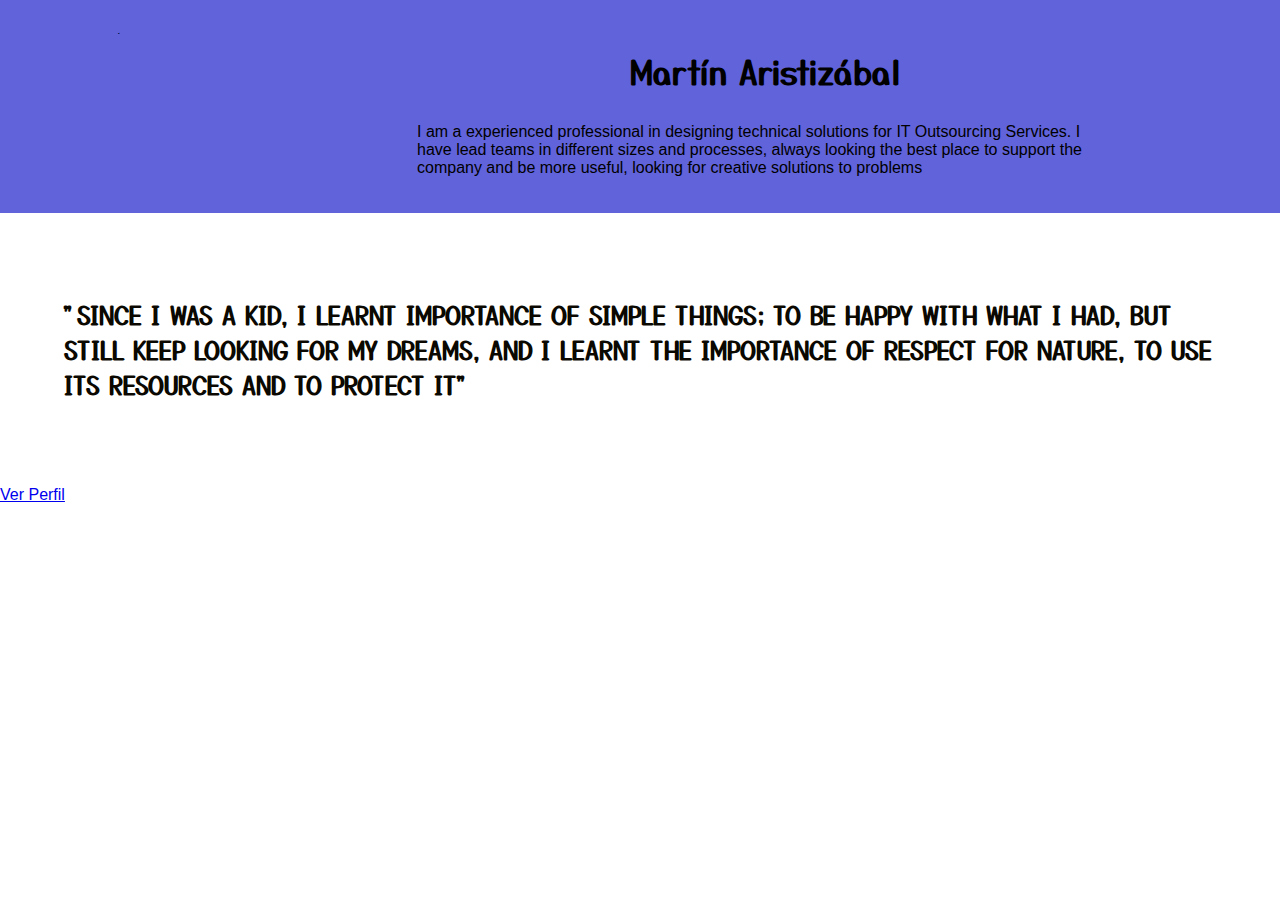
==== index.html @ 72a94daf "Add files via upload" ====
<!DOCTYPE html>
<html lang="en">

<head>
    <meta charset="UTF-8">
    <meta name="viewport" content="width=device-width, initial-scale=1.0">
    <title>Perfil Martín</title>
    <link rel="stylesheet" href="./css/style.css">
</head>

<body>

    <header class="cv-header">
        <img class="cv-img-profile" src="./images/fotomartin.jpg" alt="Martin">
        <div class="cv-div-profile">
            <h1 class="cv-text-center">Martín Aristizábal</h1>
            <p>I am a experienced professional in designing technical solutions for IT Outsourcing Services. I have lead teams in different sizes and processes, always looking the best place to support the company and be more useful, looking for creative solutions to problems
            </p>
        </div>
    </header>
    <div class="Perfil-ppal"> 
        <h2>"SINCE I WAS A KID, I LEARNT IMPORTANCE OF SIMPLE THINGS; TO BE HAPPY WITH WHAT I HAD, BUT STILL KEEP LOOKING FOR MY DREAMS, AND I LEARNT THE IMPORTANCE OF RESPECT FOR NATURE, TO USE ITS RESOURCES AND TO PROTECT IT"</h2> 
    </div>
    <div>
        <a href="perfil.html">Ver Perfil</a>
    </div>
    

</body>
---- css/style.css ----
@import url("https://fonts.googleapis.com/css2?family=Yusei+Magic&display=swap");

body {
  font-family: "Trebuchet MS", "Lucida Sans Unicode", "Lucida Grande",
    "Lucida Sans", Arial, sans-serif;
  margin: 0;
  padding: 0;
}

h1,
h2,
h3 {
  font-family: "Yusei Magic", sans-serif;
}

h2,
h3 {
  color: #0a0801;
}

div {
/*  border: 1px solid green; */
}

.cv-img-profile {
  border-radius: 50%;
  width: 250px;
}

.cv-header {
  background-color: #6163db;
  display: flex;
  padding: 20px 60px;
}

.cv-text-center {
  text-align: center;
  padding: 1%;
}

.cv-div-profile {
  margin: auto;
  width: 60%;
}

.cv-div-container {
  display: flex;
}

.cv-aside {
  padding: 20px 30px;
  background-color: #334597;
}

.cv-aside > h2 {
  color: #ffffff;
}

.cv.main {
}

.Perfil-ppal {
  padding: 5%;
}
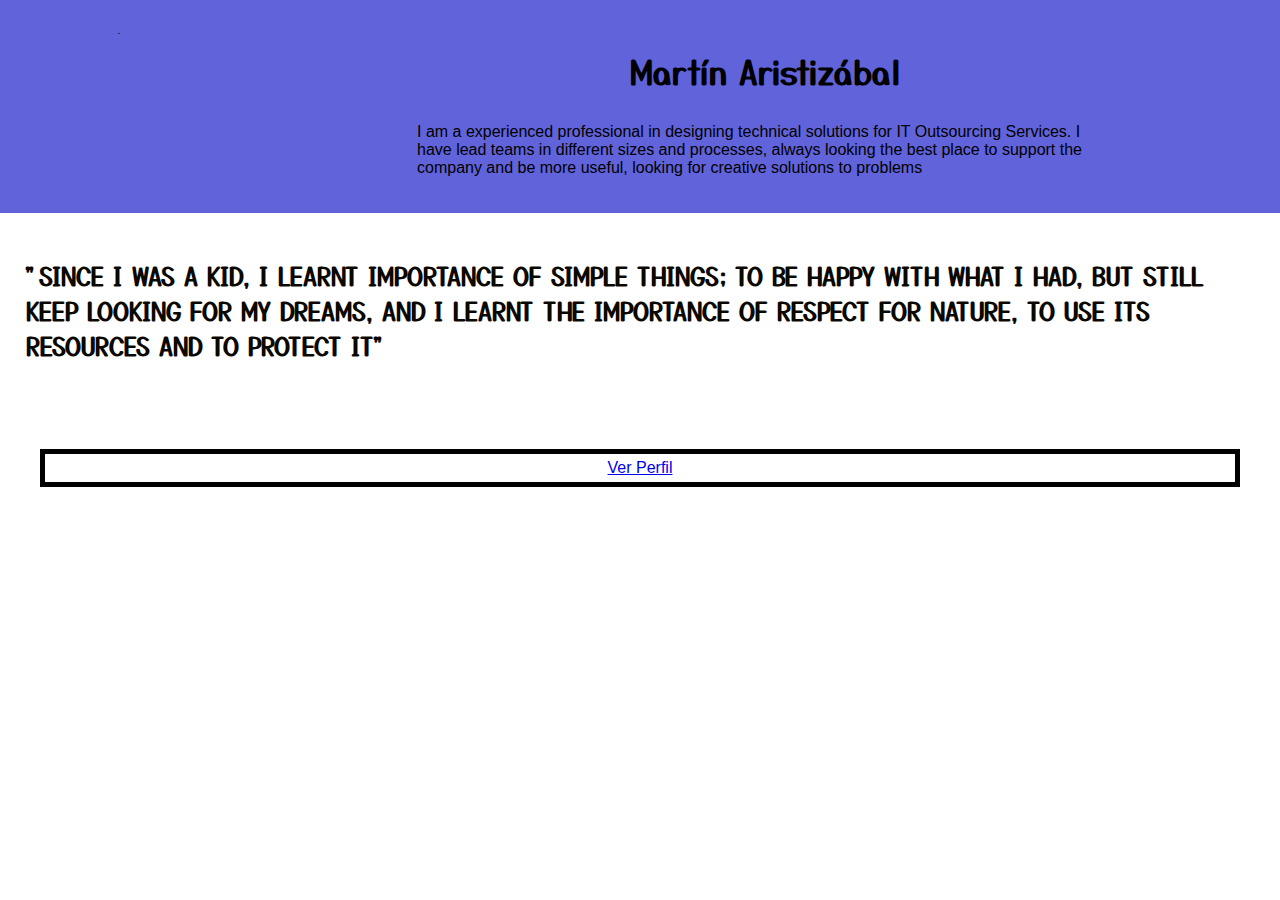
==== commit 30f0730b: "Add files via upload" ====
--- a/index.html
+++ b/index.html
@@ -21,7 +21,7 @@
     <div class="Perfil-ppal"> 
         <h2>"SINCE I WAS A KID, I LEARNT IMPORTANCE OF SIMPLE THINGS; TO BE HAPPY WITH WHAT I HAD, BUT STILL KEEP LOOKING FOR MY DREAMS, AND I LEARNT THE IMPORTANCE OF RESPECT FOR NATURE, TO USE ITS RESOURCES AND TO PROTECT IT"</h2> 
     </div>
-    <div>
+    <div class="cv-footer">
         <a href="perfil.html">Ver Perfil</a>
     </div>
     
--- a/css/style.css
+++ b/css/style.css
@@ -56,9 +56,23 @@
   color: #ffffff;
 }
 
-.cv.main {
+.Perfil-ppal {
+  padding: 2%;
 }
+.cv-text-paragraph {
+  /*text-align: center; */
+  padding: 1%;
+}
+.cv-h3-experience {
+  /*text-align: center; */
+  padding: 0% 0% 0% 5%;
+}
+.cv-footer {
+  text-align: center;
+  border-style: solid;
+  border-color: black;
+  border-width: 5px;
+  padding: 5px;
+  margin: 40px;
 
-.Perfil-ppal {
-  padding: 5%;
 }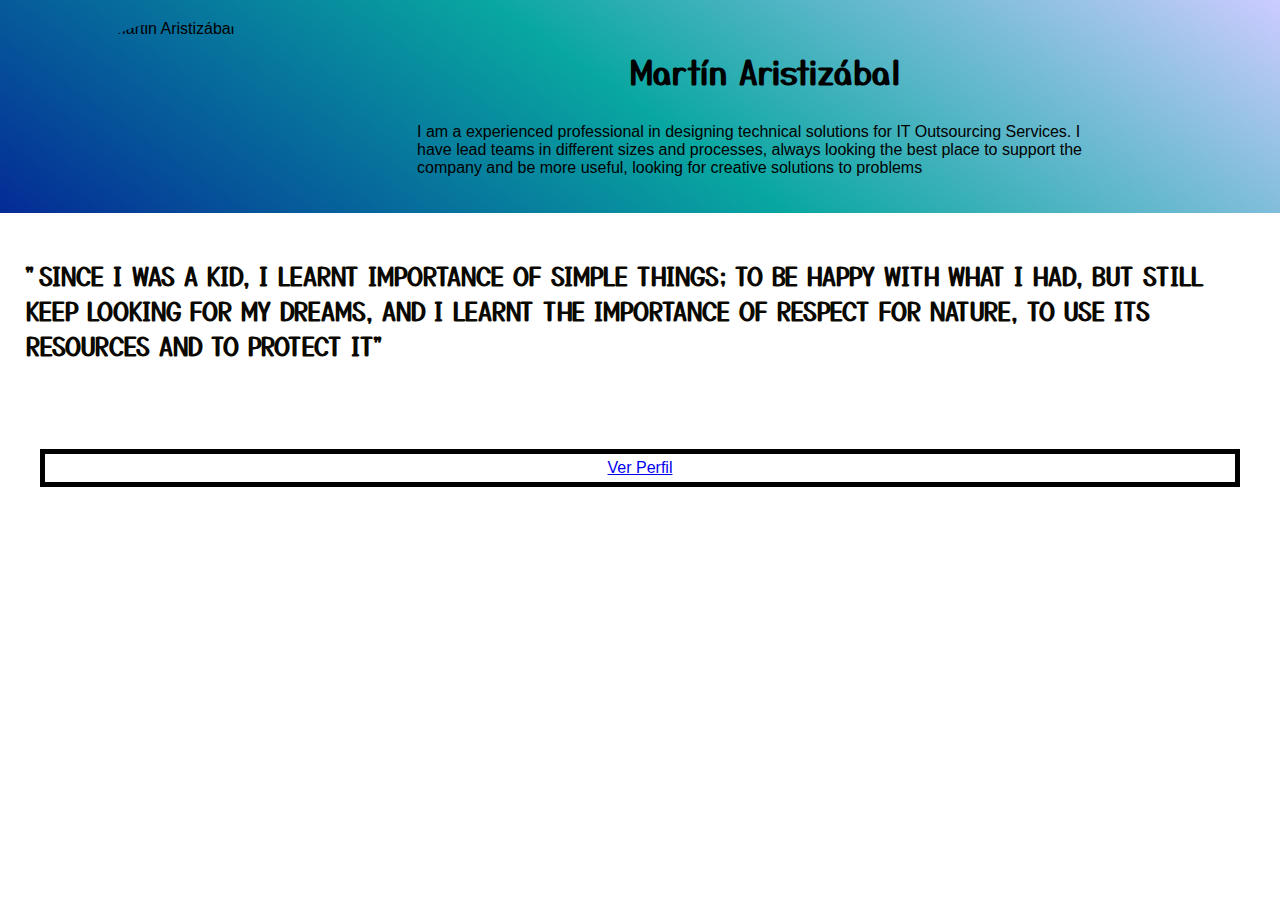
==== commit 006ae06b: "Sincronización Enero 19, 2021" ====
--- a/index.html
+++ b/index.html
@@ -11,7 +11,7 @@
 <body>
 
     <header class="cv-header">
-        <img class="cv-img-profile" src="./images/fotomartin.jpg" alt="Martin">
+        <img class="cv-img-profile" src="./images/fotomartin.jpg" alt="Foto Martin Aristizábal">
         <div class="cv-div-profile">
             <h1 class="cv-text-center">Martín Aristizábal</h1>
             <p>I am a experienced professional in designing technical solutions for IT Outsourcing Services. I have lead teams in different sizes and processes, always looking the best place to support the company and be more useful, looking for creative solutions to problems
--- a/css/style.css
+++ b/css/style.css
@@ -28,7 +28,8 @@
 }
 
 .cv-header {
-  background-color: #6163db;
+  background-color: #09A7A1;
+  background: linear-gradient(35deg, #042b96,#09A7A1, rgb(204, 204, 255));
   display: flex;
   padding: 20px 60px;
 }
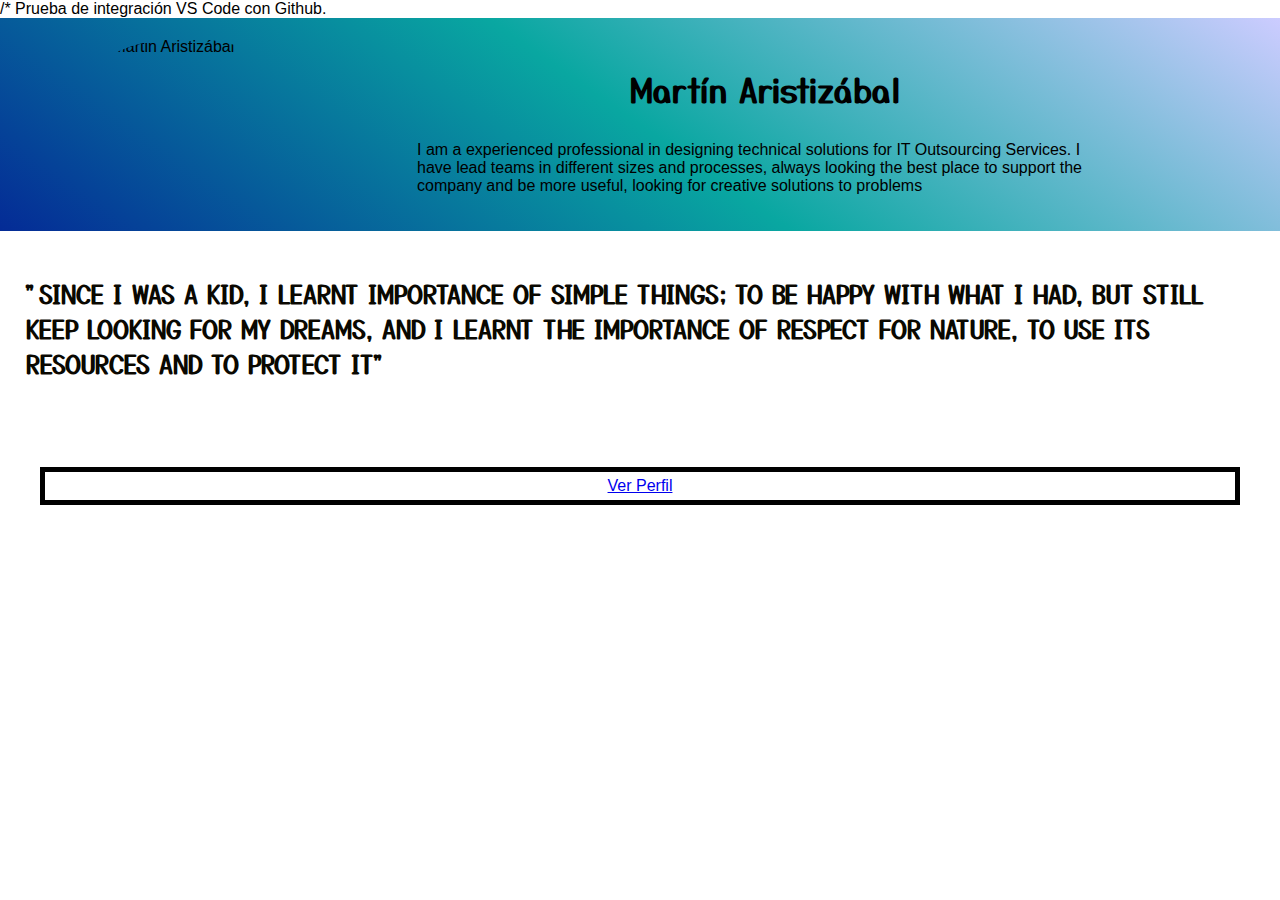
==== commit b13672de: "commit" ====
--- a/index.html
+++ b/index.html
@@ -1,6 +1,7 @@
 <!DOCTYPE html>
 <html lang="en">
 
+/* Prueba de integración VS Code con Github.
 <head>
     <meta charset="UTF-8">
     <meta name="viewport" content="width=device-width, initial-scale=1.0">
